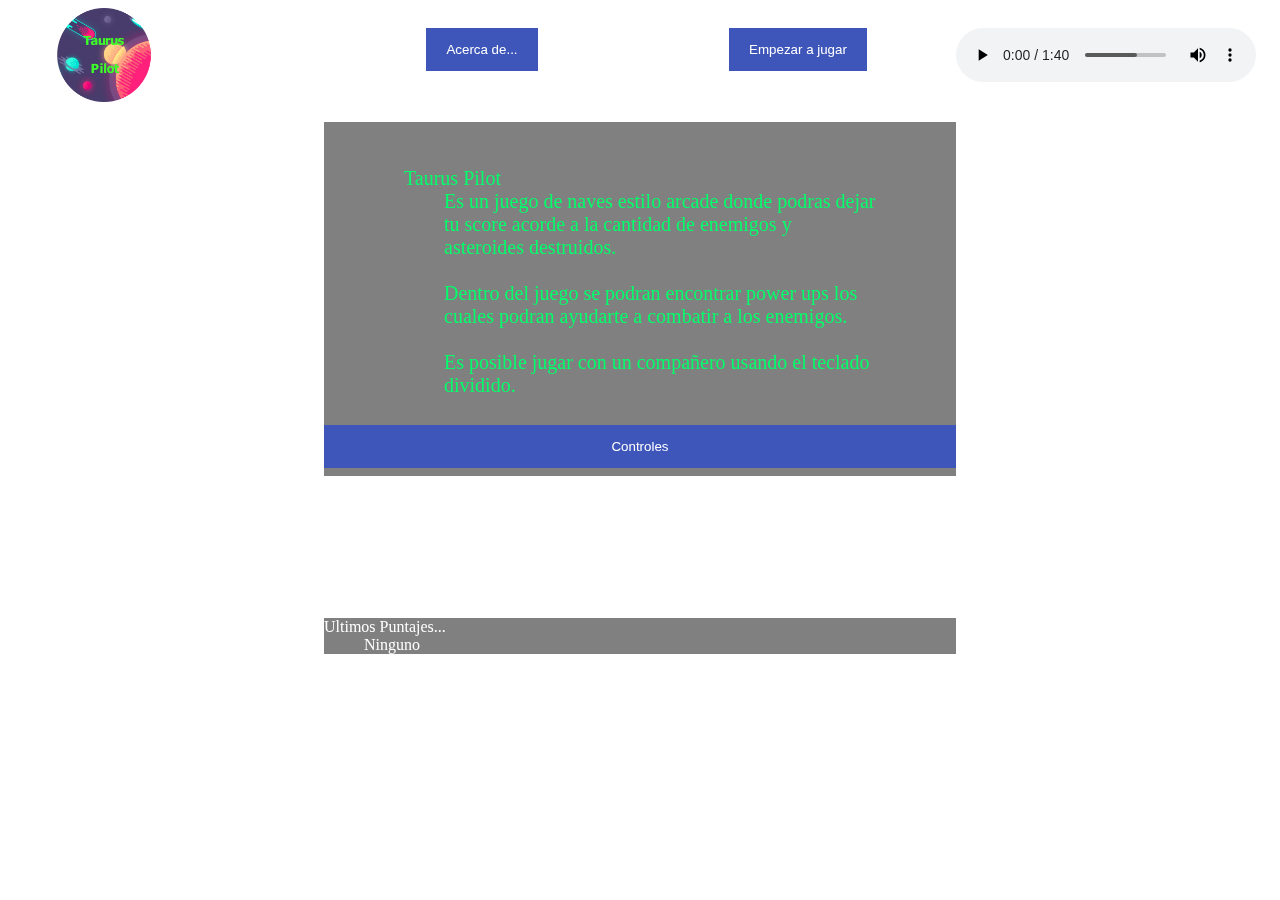
==== Index.html @ 82b32ef9 "Se integro escenario principal (Termino de index)" ====
<!DOCTYPE html>
<html>
<head>
    <meta charset="utf-8" />
    <meta http-equiv="X-UA-Compatible" content="IE=edge">
    <title>Taurus Pilot</title>
    <link rel="stylesheet" type="text/css" media="screen" href="css/login.css" />
    <meta name="viewport" content="width=device-width, initial-scale=1">
    <script type="text/javascript" src="js/libs/jquery/jquery-2.1.4.min.js"></script>
</head>
<body>
    <script>
        // Get the modal
        var modal = document.getElementById('modal');
        
        // When the user clicks anywhere outside of the modal, close it
        window.onclick = function(event) {
            if (event.target == modal) {
                modal.style.display = "none";
            }
        }
        $(document).ready(function(){
            var video = document.getElementById('videoplayer');
            var videoList=["Resources/1.mp4","Resources/2.mp4","Resources/3.mp4","Resources/4.mp4","Resources/5.mp4"];
            if(videoList)
            videoList.sort(function(a, b) {return 0.5 - Math.random()});
            var source = document.createElement('source');
            source.setAttribute('src', videoList[0]);
            video.appendChild(source);
            // $("#videoplayer").html("<video id='rawvideo' loop muted autoplay poster='img/test.jpg' class='fullscreen-bg__video'><source src='" +  + "' type='video/mp4'></video>");
        });
        function ControlsSH()
        {
            if($('#Controls').css('display') === 'block')
            {
                document.getElementById("Controls").style.display = "none";
            }
            else
            {
                document.getElementById("Controls").style.display = "block";
            }
        }
    </script>
    <!-- <script src="js/libs/vanillaJS/vanilla.js">
            var modal = document.querySelector(".modal");
            var trigger = document.querySelector(".playButton");
            var closeButton = document.querySelector(".close");

            function toggleModal() {
                modal.classList.toggle("show-modal");
            }

            function windowOnClick(event) {
                if (event.target === modal) {
                    toggleModal();
                }
            }

            trigger.addEventListener("click", toggleModal);
            closeButton.addEventListener("click", toggleModal);
            window.addEventListener("click", windowOnClick);
        </script> -->
    <div class="fullscreen-bg">
        <video id="videoplayer" loop muted autoplay poster="img/test.jpg" class="fullscreen-bg__video">
        </video>
    </div>
    <div class="wrapper">
        <div class="mainGrid" id="logoImg">
            <img id="logoSource" src="Resources/Taurus Pilot.png" alt="Logo">
        </div>
        <div class="mainGrid" id="mainButtonsField">
            <button id="aboutButton" onclick="document.getElementById('SignUp').style.display='block'">Acerca de...</button>
        </div>
        <div class="mainGrid" id="mainButtonsField">
            <button id="playButton" onclick="document.getElementById('Start').style.display='block'">Empezar a jugar</button>
        </div>
        <div class="mainGrid" id="musicPanel">
            <audio id="audioplayer" controls loop autoplay><!-- autoplay-->
                <source src="Resources/mainmenu2.mp3" type="audio/mpeg"/>
            </audio>
        </div>
        <div class="mainGrid mainScreen">
            <div id="Start" class="modal mainScreen">
                <form class="modal-content animate" action="/action_page.php">
                <div class="imgcontainer">
                    <span class="close" onclick="document.getElementById('Start').style.display='none'" title="Close Modal">&times;</span>
                    <img src="Resources/test.jpg" alt="Avatar" class="avatar">
                </div>
            
                <div class="container">
                    <label for="uname"><b>Nombre o Apodo</b></label>
                    <input type="text" placeholder="Jose, Roy, Sebas, etc..." name="uname" required>
        
                    <!-- <button type="submit">Jugar</button> -->
                    <label>
                        <input type="checkbox" checked="checked" name="remember"> Recordar
                    </label>
                </div>
        
                <div class="container playNow" >
                    <button type="submit" onclick="window.location.href = 'game.html'">¡Jugar ahora!</button>
                </div>
                </form>
            </div>
            
            <div id="description" class="mainScreen">
                <dl>
                    <dt>Taurus Pilot</dt>
                    <dd>Es un juego de naves estilo arcade donde podras dejar tu score acorde a
                        la cantidad de enemigos y asteroides destruidos.
                    </dd>
                    <br>
                    <dd>Dentro del juego se podran encontrar power ups los cuales podran ayudarte
                        a combatir a los enemigos.
                    </dd>
                    <br>
                    <dd>Es posible jugar con un compañero usando el teclado dividido.
                    </dd>             
                    <!-- other terms and definitions -->
                </dl>
                <button type="button" onclick="ControlsSH()">Controles</button>
                <img id="Controls" src="Resources/Controls.png"/>
            </div>
        </div>
        <div class="mainGrid" id="bottomBanner">
            <dl id="scores">
                <dt>Ultimos Puntajes...</dt> 
                <dd>Ninguno</dd>

            </dl>
        </div>
        
    </div>
    
</body>
</html>
---- css/login.css ----
/*Background Image*/
.fullscreen-bg {
    position: fixed;
    top: 0;
    right: 0;
    bottom: 0;
    left: 0;
    overflow: hidden;
    z-index: -100;
}

.fullscreen-bg__video {
    position: absolute;
    object-fit: fill;
    top: 0;
    left: 0;
    width: 100%;
    height: 100%;
}

/*CssGrid*/
.wrapper {
    display: grid;
    grid-template-columns: repeat(4,1fr);
    grid-template-areas: 
    "a b c d"
    "e f f g"
    "e f f g"
    "h j j k";
}
.mainGrid {

}
/* items */
#logoImg {
    grid-area: a;
    min-width: 150px;
    max-width: 200px;
    min-height: 150;
    max-height: 200px;
}
#aboutField {
    grid-area: b;
    min-width: 250px;
    max-width: 750px;
    min-height: 150;
    max-height: 200px;
}
#loginField {
    grid-area: c;
    min-width: 250px;
    max-width: 750px;
    min-height: 150;
    max-height: 200px;
}
#musicPanel {
    grid-area:d;
}
.mainScreen {
    grid-area: f;
    min-width: 500px;
    min-height: 500px;
}
#bottomBanner{
    grid-area: j;  
    color: white; 
}
#logoSource {
    width: 100%;
    max-width: 150px;
    height: 100%;
    max-height: 150px;
    display: block;
    margin-left: auto;
    margin-right: auto;
}
#mainButtonsField {
    width: auto;
    position: relative;
    margin: 12px auto;
    display: block;
    text-align: center;
    align-items: center;
    justify-content: center;
}



/* Bordered form */
form {
    border: 3px solid #f1f1f1;
}

/* Full-width inputs */
input[type=text], input[type=password] {
    width: 100%;
    padding: 12px 20px;
    margin: 0 auto;
    display: inline-block;
    border: 1px solid #ccc;
    box-sizing: border-box;
}

/* Set a style for all buttons */
button {
    background-color: rgb(62, 85, 185);
    color: white;
    padding: 14px 20px;
    margin: 8px 0;
    border: none;
    cursor: pointer;
    width: 100%;
}

/* Add a hover effect for buttons */
button:hover {
    opacity: 0.8;
}


/* Center the avatar image inside this container */
.imgcontainer {
    text-align: center;
    margin: 24px 0 12px 0;
}

/* Avatar image */
img.avatar {
    width: 100px;
    height: 100px;
    border-radius: 50%;
}

/* Add padding to containers */
.container {
    padding: 16px;
}

.playNow {
    background-color:#f1f1f1;
}
.playNow > button {
    width: auto;
    padding: 10px 18px;
    background-color: #f44336;
    display: block;
    margin: auto;
}

/* Change styles for span and cancel button on extra small screens */
@media screen and (max-width: 300px) {
    span.psw {
        display: block;
        float: none;
    }
    .playNow > button {
        width: 100%;
    }
}

#audioplayer {
    margin-top:20px;
}

#description {
    min-height: 350px;
    z-index: 1; /* Sit on top */
    color: rgb(0, 255, 106);
    font-size: 20px;
    background-color: rgba(0.5,0.5,0.5,0.5); /* Black w/ opacity */
}
#description > dl {
    padding-top: 45px; 
    margin-left: 80px;
    margin-right: 80px;
}
#Controls {
    width: 100%;
    display:none;
}

#scores {
    background-color: rgba(0.5,0.5,0.5,0.5); /* Black w/ opacity */
    margin-bottom: 80px;
}

/* The Modal (background) */
.modal {
    display: none; /* Hidden by default */
    z-index: 1; /* Sit on top */
    width: 100%; /* Full width */
    height: 100%; /* Full height */
    overflow: auto; /* Enable scroll if needed */
    background-color: rgb(0,0,0); /* Fallback color */
    background-color: rgba(0,0,0,0.4); /* Black w/ opacity */
    margin: auto;
}

/* Modal Content/Box */
.modal-content {
    background-color: #fefefe;
    margin: 60px auto; /* 15% from the top and centered */
    border: 1px solid #888;
    width: 80%; /* Could be more or less, depending on screen size */
}

/* The Close Button */
.close {
    /* Position it in the top right corner outside of the modal */
    color: #000;
    font-size: 35px;
    font-weight: bold;
    text-align: right;
    float: right;
}

/* Close button on hover */
.close:hover,
.close:focus {
    color: red;
    cursor: pointer;
}

/* Add Zoom Animation */
.animate {
    -webkit-animation: animatezoom 0.8s;
    animation: animatezoom 0.8s
}

@-webkit-keyframes animatezoom {
    from {-webkit-transform: scale(0)} 
    to {-webkit-transform: scale(1)}
}

@keyframes animatezoom {
    from {transform: scale(0)} 
    to {transform: scale(1)}
}
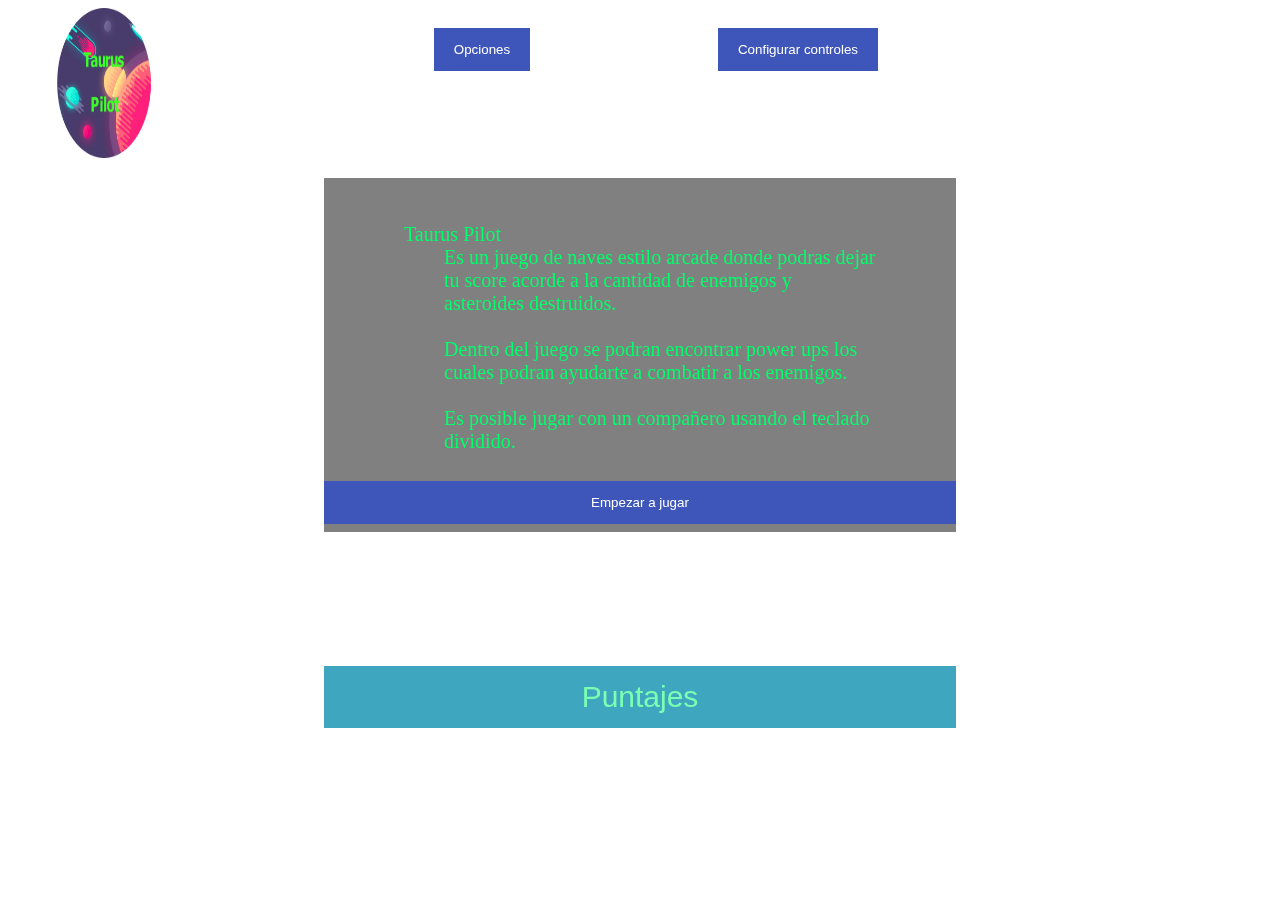
==== commit 6b1d5024: "Resultado Primer Avance" ====
--- a/Index.html
+++ b/Index.html
@@ -21,7 +21,7 @@
         }
         $(document).ready(function(){
             var video = document.getElementById('videoplayer');
-            var videoList=["Resources/1.mp4","Resources/2.mp4","Resources/3.mp4","Resources/4.mp4","Resources/5.mp4"];
+            var videoList=["Resources/2.mp4","Resources/3.mp4","Resources/4.mp4","Resources/5.mp4"];
             if(videoList)
             videoList.sort(function(a, b) {return 0.5 - Math.random()});
             var source = document.createElement('source');
@@ -29,37 +29,33 @@
             video.appendChild(source);
             // $("#videoplayer").html("<video id='rawvideo' loop muted autoplay poster='img/test.jpg' class='fullscreen-bg__video'><source src='" +  + "' type='video/mp4'></video>");
         });
-        function ControlsSH()
-        {
-            if($('#Controls').css('display') === 'block')
-            {
-                document.getElementById("Controls").style.display = "none";
-            }
-            else
-            {
-                document.getElementById("Controls").style.display = "block";
+        
+        function playSound() {
+            var audio = document.getElementById('audioplayer');
+            if (audio.paused) {
+                audio.play();
+            }else{
+                audio.pause();
             }
         }
     </script>
-    <!-- <script src="js/libs/vanillaJS/vanilla.js">
-            var modal = document.querySelector(".modal");
-            var trigger = document.querySelector(".playButton");
-            var closeButton = document.querySelector(".close");
-
-            function toggleModal() {
-                modal.classList.toggle("show-modal");
-            }
-
-            function windowOnClick(event) {
-                if (event.target === modal) {
-                    toggleModal();
-                }
-            }
-
-            trigger.addEventListener("click", toggleModal);
-            closeButton.addEventListener("click", toggleModal);
-            window.addEventListener("click", windowOnClick);
-        </script> -->
+    <div id="OptionsModal" class="modalOption">
+        <div class="modalOptionContent">
+            <span class="closeOptions">&times;</span>
+            <div class="wrapper2">
+                <h3 id="element1">Habilitar Musica</h3>
+                <label class="switch">  
+                <input type="checkbox" checked="True" onclick="playSound()">
+                <span  id="element3" class="slider round"></span>
+                </label>
+                <h3 id="element2">Habilitar Sonidos</h3>
+                <label class="switch">  
+                <input type="checkbox">
+                <span  id="element3" class="slider round"></span>
+                </label>
+            </div>
+        </div>
+    </div>
     <div class="fullscreen-bg">
         <video id="videoplayer" loop muted autoplay poster="img/test.jpg" class="fullscreen-bg__video">
         </video>
@@ -69,14 +65,14 @@
             <img id="logoSource" src="Resources/Taurus Pilot.png" alt="Logo">
         </div>
         <div class="mainGrid" id="mainButtonsField">
-            <button id="aboutButton" onclick="document.getElementById('SignUp').style.display='block'">Acerca de...</button>
+            <button id="optionsButton">Opciones</button>
         </div>
         <div class="mainGrid" id="mainButtonsField">
-            <button id="playButton" onclick="document.getElementById('Start').style.display='block'">Empezar a jugar</button>
+                <button type="button" onclick="window.location.href = 'Controls.html'">Configurar controles</button>
         </div>
         <div class="mainGrid" id="musicPanel">
-            <audio id="audioplayer" controls loop autoplay><!-- autoplay-->
-                <source src="Resources/mainmenu2.mp3" type="audio/mpeg"/>
+            <audio id="audioplayer" loop autoplay ><!-- autoplay-->
+                <source src="Resources/mainmenu.mp3" type="audio/mpeg"/>
             </audio>
         </div>
         <div class="mainGrid mainScreen">
@@ -98,7 +94,7 @@
                 </div>
         
                 <div class="container playNow" >
-                    <button type="submit" onclick="window.location.href = 'game.html'">¡Jugar ahora!</button>
+                    <button type="button" onclick="window.location.href = 'game.html'">¡Jugar ahora!</button>
                 </div>
                 </form>
             </div>
@@ -118,19 +114,40 @@
                     </dd>             
                     <!-- other terms and definitions -->
                 </dl>
-                <button type="button" onclick="ControlsSH()">Controles</button>
-                <img id="Controls" src="Resources/Controls.png"/>
+                <button id="playButton" onclick="document.getElementById('Start').style.display='block'">Empezar a jugar</button>
             </div>
         </div>
         <div class="mainGrid" id="bottomBanner">
-            <dl id="scores">
-                <dt>Ultimos Puntajes...</dt> 
-                <dd>Ninguno</dd>
-
-            </dl>
+            <button id="Puntajes" type="button"onclick="window.location.href = 'Score.html'">Puntajes</button>
         </div>
         
     </div>
+    <script>
+            // ModalOptions
+            var modal = document.getElementById('OptionsModal');
     
+            // Get the button that opens the modal
+            var btn = document.getElementById("optionsButton");
+    
+            // Get the <span> element that closes the modal
+            var span = document.getElementsByClassName("closeOptions")[0];
+    
+            // When the user clicks on the button, open the modal 
+            btn.onclick = function() {
+                modal.style.display = "block";
+            }
+    
+            // When the user clicks on <span> (x), close the modal
+            span.onclick = function() {
+                modal.style.display = "none";
+            }
+    
+            // When the user clicks anywhere outside of the modal, close it
+            window.onclick = function(event) {
+                if (event.target == modal) {
+                    modal.style.display = "none";
+                }
+            }
+        </script>
 </body>
 </html>--- a/css/login.css
+++ b/css/login.css
@@ -36,21 +36,21 @@
     grid-area: a;
     min-width: 150px;
     max-width: 200px;
-    min-height: 150;
+    min-height: 150px;
     max-height: 200px;
 }
 #aboutField {
     grid-area: b;
     min-width: 250px;
     max-width: 750px;
-    min-height: 150;
+    min-height: 150px;
     max-height: 200px;
 }
 #loginField {
     grid-area: c;
     min-width: 250px;
     max-width: 750px;
-    min-height: 150;
+    min-height: 150px;
     max-height: 200px;
 }
 #musicPanel {
@@ -160,6 +160,7 @@
 
 #audioplayer {
     margin-top:20px;
+    display:none;
 }
 
 #description {
@@ -167,7 +168,7 @@
     z-index: 1; /* Sit on top */
     color: rgb(0, 255, 106);
     font-size: 20px;
-    background-color: rgba(0.5,0.5,0.5,0.5); /* Black w/ opacity */
+    background-color: rgba(0.5,0.5,0.5,0.5);
 }
 #description > dl {
     padding-top: 45px; 
@@ -179,8 +180,10 @@
     display:none;
 }
 
-#scores {
-    background-color: rgba(0.5,0.5,0.5,0.5); /* Black w/ opacity */
+#Puntajes {
+    background-color: rgb(63, 166, 192);
+    color: rgb(123, 255, 178);
+    font-size: 30px;
     margin-bottom: 80px;
 }
 
@@ -235,4 +238,134 @@
 @keyframes animatezoom {
     from {transform: scale(0)} 
     to {transform: scale(1)}
-}+}
+
+/* OptionsGrid */
+/*CssGrid*/
+.wrapper2 {
+    display: grid;
+    grid-template-columns: repeat(2,1fr);
+    grid-template-rows: repeat(2,1fr);
+    grid-template-areas: 
+    "a b"
+    "c d";
+}
+/* items */
+#element1 {
+    grid-area: a;
+    min-width: 150px;
+    max-width: 200px;
+    min-height: 40px;
+    max-height: 500px;
+}
+#element2 {
+    grid-area: c;
+    min-width: 150px;
+    max-width: 200px;
+    min-height: 40px;
+    max-height: 500px;
+}
+#element3 {
+    grid-area: b;
+}
+#element4 {
+    grid-area: d;
+}
+/* Options Modal */
+.modalOption {
+    display: none; /* Hidden by default */
+    position: fixed; /* Stay in place */
+    z-index: 1; /* Sit on top */
+    left: 0;
+    top: 0;
+    width: 100%; /* Full width */
+    height: 100%; /* Full height */
+    overflow: auto; /* Enable scroll if needed */
+    background-color: rgb(0,0,0); /* Fallback color */
+    background-color: rgba(0,0,0,0.4); /* Black w/ opacity */
+}
+
+/* Modal Content/Box */
+.modalOptionContent {
+    background-color: #fefefe;
+    margin: 15% auto; /* 15% from the top and centered */
+    padding: 20px;
+    border: 1px solid #888;
+    width: 50%; /* Could be more or less, depending on screen size */
+    min-height: 100px;
+    max-height: 500px;
+}
+
+/* The Close Button */
+.closeOptions {
+    color: #aaa;
+    float: right;
+    font-size: 28px;
+    font-weight: bold;
+}
+
+.closeOptions:hover,
+.closeOptions:focus {
+    color: black;
+    text-decoration: none;
+    cursor: pointer;
+}
+
+/* The switch - the box around the slider */
+.switch {
+    position: relative;
+    display: inline-block;
+    width: 60px;
+    height: 34px;
+  }
+  
+  /* Hide default HTML checkbox */
+  .switch input {display:none;}
+  
+  /* The slider */
+  .slider {
+    position: absolute;
+    cursor: pointer;
+    top: 0;
+    left: 0;
+    right: 0;
+    bottom: 0;
+    background-color: #ccc;
+    -webkit-transition: .4s;
+    transition: .4s;
+  }
+  
+  .slider:before {
+    position: absolute;
+    content: "";
+    height: 26px;
+    width: 26px;
+    left: 4px;
+    bottom: 4px;
+    background-color: white;
+    -webkit-transition: .4s;
+    transition: .4s;
+  }
+  
+  input:checked + .slider {
+    background-color: #2196F3;
+  }
+  
+  input:focus + .slider {
+    box-shadow: 0 0 1px #2196F3;
+  }
+  
+  input:checked + .slider:before {
+    -webkit-transform: translateX(26px);
+    -ms-transform: translateX(26px);
+    transform: translateX(26px);
+  }
+  
+  /* Rounded sliders */
+  .slider.round {
+    border-radius: 34px;
+  }
+  
+  .slider.round:before {
+    border-radius: 50%;
+  }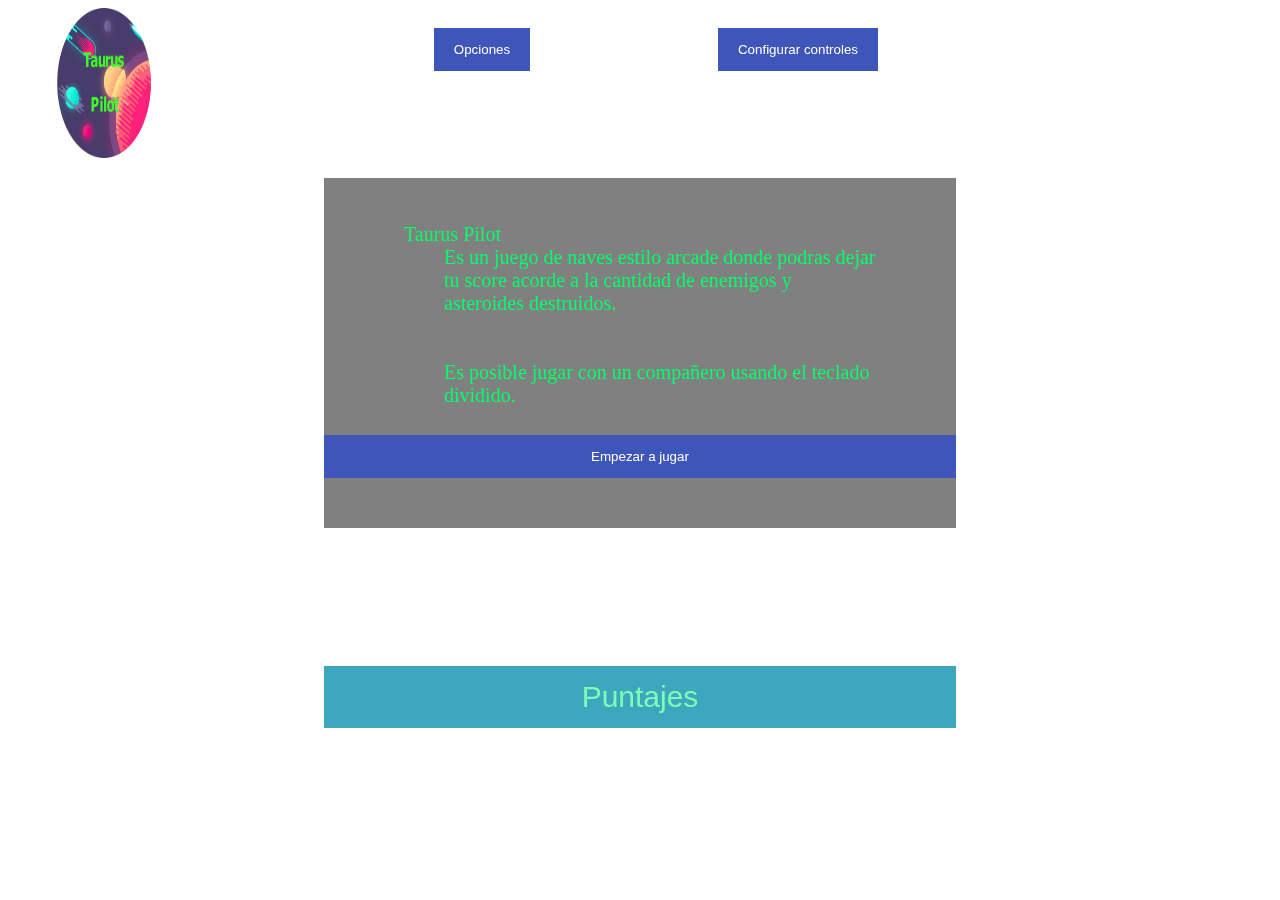
==== commit 580e74e2: "Facebook Completado, WebService a medias" ====
--- a/Index.html
+++ b/Index.html
@@ -4,9 +4,14 @@
     <meta charset="utf-8" />
     <meta http-equiv="X-UA-Compatible" content="IE=edge">
     <title>Taurus Pilot</title>
-    <link rel="stylesheet" type="text/css" media="screen" href="css/login.css" />
+    <link rel="stylesheet" type="text/css" media="screen" href="css/General.css" />
     <meta name="viewport" content="width=device-width, initial-scale=1">
     <script type="text/javascript" src="js/libs/jquery/jquery-2.1.4.min.js"></script>
+    <meta property="og:url"           content="http://127.0.0.1:5500/index.html" />
+    <meta property="og:type"          content="website" />
+    <meta property="og:title"         content="Taurus Pilot" />
+    <meta property="og:description"   content="Arcade Game" />
+    <meta property="og:image"         content="http://127.0.0.1:5500/index.html" />
 </head>
 <body>
     <script>
@@ -20,14 +25,14 @@
             }
         }
         $(document).ready(function(){
-            var video = document.getElementById('videoplayer');
-            var videoList=["Resources/2.mp4","Resources/3.mp4","Resources/4.mp4","Resources/5.mp4"];
+            var video = document.getElementById('VPlayerListener');
+            var videoList=["Resources/1.mp4","Resources/2.mp4"];
             if(videoList)
             videoList.sort(function(a, b) {return 0.5 - Math.random()});
             var source = document.createElement('source');
             source.setAttribute('src', videoList[0]);
             video.appendChild(source);
-            // $("#videoplayer").html("<video id='rawvideo' loop muted autoplay poster='img/test.jpg' class='fullscreen-bg__video'><source src='" +  + "' type='video/mp4'></video>");
+            // $("#VPlayerListener").html("<video id='rawvideo' loop muted autoplay poster='img/test.jpg' class='fullscreen-bg__video'><source src='" +  + "' type='video/mp4'></video>");
         });
         
         function playSound() {
@@ -39,66 +44,53 @@
             }
         }
     </script>
+
+
     <div id="OptionsModal" class="modalOption">
         <div class="modalOptionContent">
             <span class="closeOptions">&times;</span>
-            <div class="wrapper2">
-                <h3 id="element1">Habilitar Musica</h3>
+            <div class="GridOrder2">
+                <h3 id="Grid2element1">Habilitar Musica</h3>
                 <label class="switch">  
                 <input type="checkbox" checked="True" onclick="playSound()">
-                <span  id="element3" class="slider round"></span>
+                <span  id="Grid2element3" class="slider round"></span>
                 </label>
-                <h3 id="element2">Habilitar Sonidos</h3>
+                <h3 id="Grid2element2">Habilitar Sonidos</h3>
                 <label class="switch">  
                 <input type="checkbox">
-                <span  id="element3" class="slider round"></span>
+                <span  id="Grid2element3" class="slider round"></span>
                 </label>
             </div>
         </div>
     </div>
-    <div class="fullscreen-bg">
-        <video id="videoplayer" loop muted autoplay poster="img/test.jpg" class="fullscreen-bg__video">
+
+
+    <div class="Background">
+        <video id="VPlayerListener" loop muted autoplay class="Background-video">
         </video>
     </div>
-    <div class="wrapper">
-        <div class="mainGrid" id="logoImg">
+    <div class="GridOrder">
+        <div  id="logoImg">
             <img id="logoSource" src="Resources/Taurus Pilot.png" alt="Logo">
         </div>
-        <div class="mainGrid" id="mainButtonsField">
+        <div id="mainButtonsField">
             <button id="optionsButton">Opciones</button>
         </div>
-        <div class="mainGrid" id="mainButtonsField">
+        <div id="mainButtonsField">
                 <button type="button" onclick="window.location.href = 'Controls.html'">Configurar controles</button>
         </div>
-        <div class="mainGrid" id="musicPanel">
-            <audio id="audioplayer" loop autoplay ><!-- autoplay-->
+        <div id="musicPanel">
+            <audio id="audioplayer" loop ><!-- autoplay-->
                 <source src="Resources/mainmenu.mp3" type="audio/mpeg"/>
             </audio>
         </div>
-        <div class="mainGrid mainScreen">
-            <div id="Start" class="modal mainScreen">
-                <form class="modal-content animate" action="/action_page.php">
-                <div class="imgcontainer">
-                    <span class="close" onclick="document.getElementById('Start').style.display='none'" title="Close Modal">&times;</span>
-                    <img src="Resources/test.jpg" alt="Avatar" class="avatar">
-                </div>
-            
-                <div class="container">
-                    <label for="uname"><b>Nombre o Apodo</b></label>
-                    <input type="text" placeholder="Jose, Roy, Sebas, etc..." name="uname" required>
+         <!-- Load Facebook SDK for JavaScript -->
+        <div class="BannerFB" id="fb-root">
+            <div class="fb-like" data-href="http://127.0.0.1:5500/index.html"  data-width="1000" data-layout="box_count" data-action="like" data-size="large" data-show-faces="true" data-share="true"></div>
+        </div>
         
-                    <!-- <button type="submit">Jugar</button> -->
-                    <label>
-                        <input type="checkbox" checked="checked" name="remember"> Recordar
-                    </label>
-                </div>
-        
-                <div class="container playNow" >
-                    <button type="button" onclick="window.location.href = 'game.html'">¡Jugar ahora!</button>
-                </div>
-                </form>
-            </div>
-            
+        <div class="mainScreen">
+
             <div id="description" class="mainScreen">
                 <dl>
                     <dt>Taurus Pilot</dt>
@@ -106,22 +98,38 @@
                         la cantidad de enemigos y asteroides destruidos.
                     </dd>
                     <br>
-                    <dd>Dentro del juego se podran encontrar power ups los cuales podran ayudarte
+                    <!-- <dd>Dentro del juego se podran encontrar power ups los cuales podran ayudarte
                         a combatir a los enemigos.
-                    </dd>
+                    </dd> -->
                     <br>
                     <dd>Es posible jugar con un compañero usando el teclado dividido.
                     </dd>             
                     <!-- other terms and definitions -->
                 </dl>
-                <button id="playButton" onclick="document.getElementById('Start').style.display='block'">Empezar a jugar</button>
+                <button id="playButton" onclick="window.location.href = 'game.html'">Empezar a jugar</button>
             </div>
         </div>
-        <div class="mainGrid" id="bottomBanner">
+        <div id="bottomBanner">
             <button id="Puntajes" type="button"onclick="window.location.href = 'Score.html'">Puntajes</button>
         </div>
         
     </div>
+   
+
+    <!-- Your like button code -->
+    <!-- <div class="fb-like" 
+        data-href="http://127.0.0.1:5500/index.html" 
+        data-layout="standard" 
+        data-action="like" 
+        data-show-faces="true">
+    </div> -->
+    <script>(function(d, s, id) {
+        var js, fjs = d.getElementsByTagName(s)[0];
+        if (d.getElementById(id)) return;
+        js = d.createElement(s); js.id = id;
+        js.src = 'https://connect.facebook.net/en_US/sdk.js#xfbml=1&version=v3.0&appId=208998669733611&autoLogAppEvents=1';
+        fjs.parentNode.insertBefore(js, fjs);
+        }(document, 'script', 'facebook-jssdk'));</script>
     <script>
             // ModalOptions
             var modal = document.getElementById('OptionsModal');
--- a/css/General.css
+++ b/css/General.css
@@ -0,0 +1,281 @@
+/*-GLOBALS--GLOBALS--GLOBALS--GLOBALS*/
+/* Set a style for all buttons */
+button {
+    background-color: rgb(62, 85, 185);
+    color: white;
+    padding: 14px 20px;
+    margin: 8px 0;
+    border: none;
+    cursor: pointer;
+    width: 100%;
+  }
+
+
+/*Background Image*/
+.Background {
+    position: fixed;
+    top: 0;
+    right: 0;
+    bottom: 0;
+    left: 0;
+    overflow: hidden;
+    z-index: -100;
+}
+
+.Background-video{
+    position: absolute;
+    object-fit: fill;
+    top: 0;
+    left: 0;
+    width: 100%;
+    height: 100%;
+}
+
+
+/*CssGrid1*/
+.GridOrder {
+    display: grid;
+    grid-template-columns: repeat(4,1fr);
+    grid-template-areas: 
+    "a b c d"
+    "e f f g"
+    "e f f g"
+    "h j j k";
+}
+/* items */
+/*LOGO*/
+#logoImg {
+    grid-area: a;
+    min-width: 150px;
+    max-width: 200px;
+    min-height: 150px;
+    max-height: 200px;
+}
+#logoSource {
+    width: 100%;
+    max-width: 150px;
+    height: 100%;
+    max-height: 150px;
+    display: block;
+    margin-left: auto;
+    margin-right: auto;
+}
+
+
+/*Buttons*/
+#mainButtonsField {
+    width: auto;
+    position: relative;
+    margin: 12px auto;
+    display: block;
+    text-align: center;
+    align-items: center;
+    justify-content: center;
+}
+#Controls {
+    width: 100%;
+    display:none;
+}
+
+
+/*Music*/
+#musicPanel {
+    grid-area:d;
+}
+#audioplayer {
+    margin-top:20px;
+    display:none;
+}
+
+
+/*Fb Panel*/
+.BannerFB{
+    grid-area:e;
+    float:right;
+    margin: 0 auto !important;
+}
+
+/* Exist in Version 1
+/* #aboutField {
+    grid-area: b;
+    min-width: 250px;
+    max-width: 750px;
+    min-height: 150px;
+    max-height: 200px;
+}
+#loginField {
+    grid-area: c;
+    min-width: 250px;
+    max-width: 750px;
+    min-height: 150px;
+    max-height: 200px;
+} */
+
+/*Information Page*/
+.mainScreen {
+    grid-area: f;
+    min-width: 500px;
+    min-height: 500px;
+}
+#description {
+    min-height: 350px;
+    z-index: 1; /* Sit on top */
+    color: rgb(0, 255, 106);
+    font-size: 20px;
+    background-color: rgba(0.5,0.5,0.5,0.5);
+}
+#description > dl {
+    padding-top: 45px; 
+    margin-left: 80px;
+    margin-right: 80px;
+}
+
+/*Footer Page*/
+#bottomBanner{
+    grid-area: j;  
+    color: white; 
+}
+#Puntajes {
+    background-color: rgb(63, 166, 192);
+    color: rgb(123, 255, 178);
+    font-size: 30px;
+    margin-bottom: 80px;
+}
+
+/* OptionsGrid */
+
+/*CssGrid*/
+.GridOrder2 {
+    display: grid;
+    grid-template-columns: repeat(2,1fr);
+    grid-template-rows: repeat(2,1fr);
+    grid-template-areas: 
+    "a b"
+    "c d";
+}
+
+
+/* items Grid 2 */
+#Grid2element1 {
+    grid-area: a;
+    min-width: 150px;
+    max-width: 200px;
+    min-height: 40px;
+    max-height: 500px;
+}
+#Grid2element2 {
+    grid-area: c;
+    min-width: 150px;
+    max-width: 200px;
+    min-height: 40px;
+    max-height: 500px;
+}
+#Grid2element3 {
+    grid-area: b;
+}
+#Grid2element4 {
+    grid-area: d;
+}
+
+
+
+/* Options Modal */
+/*Start********************************/
+.modalOption {
+    display: none; /* Hidden by default */
+    position: fixed; /* Stay in place */
+    z-index: 1; /* Sit on top */
+    left: 0;
+    top: 0;
+    width: 100%; /* Full width */
+    height: 100%; /* Full height */
+    overflow: auto; /* Enable scroll if needed */
+    background-color: rgb(0,0,0); /* Fallback color */
+    background-color: rgba(0,0,0,0.4); /* Black w/ opacity */
+}
+
+/* Modal Content/Box */
+.modalOptionContent {
+    background-color: #fefefe;
+    margin: 15% auto; /* 15% from the top and centered */
+    padding: 20px;
+    border: 1px solid #888;
+    width: 50%; /* Could be more or less, depending on screen size */
+    min-height: 100px;
+    max-height: 500px;
+}
+
+/* The Close Button */
+.closeOptions {
+    color: #aaa;
+    float: right;
+    font-size: 28px;
+    font-weight: bold;
+}
+/* Animating Close Button */
+.closeOptions:hover,
+.closeOptions:focus {
+    color: black;
+    text-decoration: none;
+    cursor: pointer;
+}
+
+/* The switch - the box around the slider */
+.switch {
+    position: relative;
+    display: inline-block;
+    width: 60px;
+    height: 34px;
+  }
+  
+  /* Hide default HTML checkbox */
+  .switch input {display:none;}
+  
+  /* The slider */
+  .slider {
+    position: absolute;
+    cursor: pointer;
+    top: 0;
+    left: 0;
+    right: 0;
+    bottom: 0;
+    background-color: #ccc;
+    -webkit-transition: .4s;
+    transition: .4s;
+  }
+  
+  .slider:before {
+    position: absolute;
+    content: "";
+    height: 26px;
+    width: 26px;
+    left: 4px;
+    bottom: 4px;
+    background-color: white;
+    -webkit-transition: .4s;
+    transition: .4s;
+  }
+  
+  input:checked + .slider {
+    background-color: #2196F3;
+  }
+  
+  input:focus + .slider {
+    box-shadow: 0 0 1px #2196F3;
+  }
+  
+  input:checked + .slider:before {
+    -webkit-transform: translateX(26px);
+    -ms-transform: translateX(26px);
+    transform: translateX(26px);
+  }
+  
+  /* Rounded sliders */
+  .slider.round {
+    border-radius: 34px;
+  }
+  
+  .slider.round:before {
+    border-radius: 50%;
+  }
+/*End********************************/  